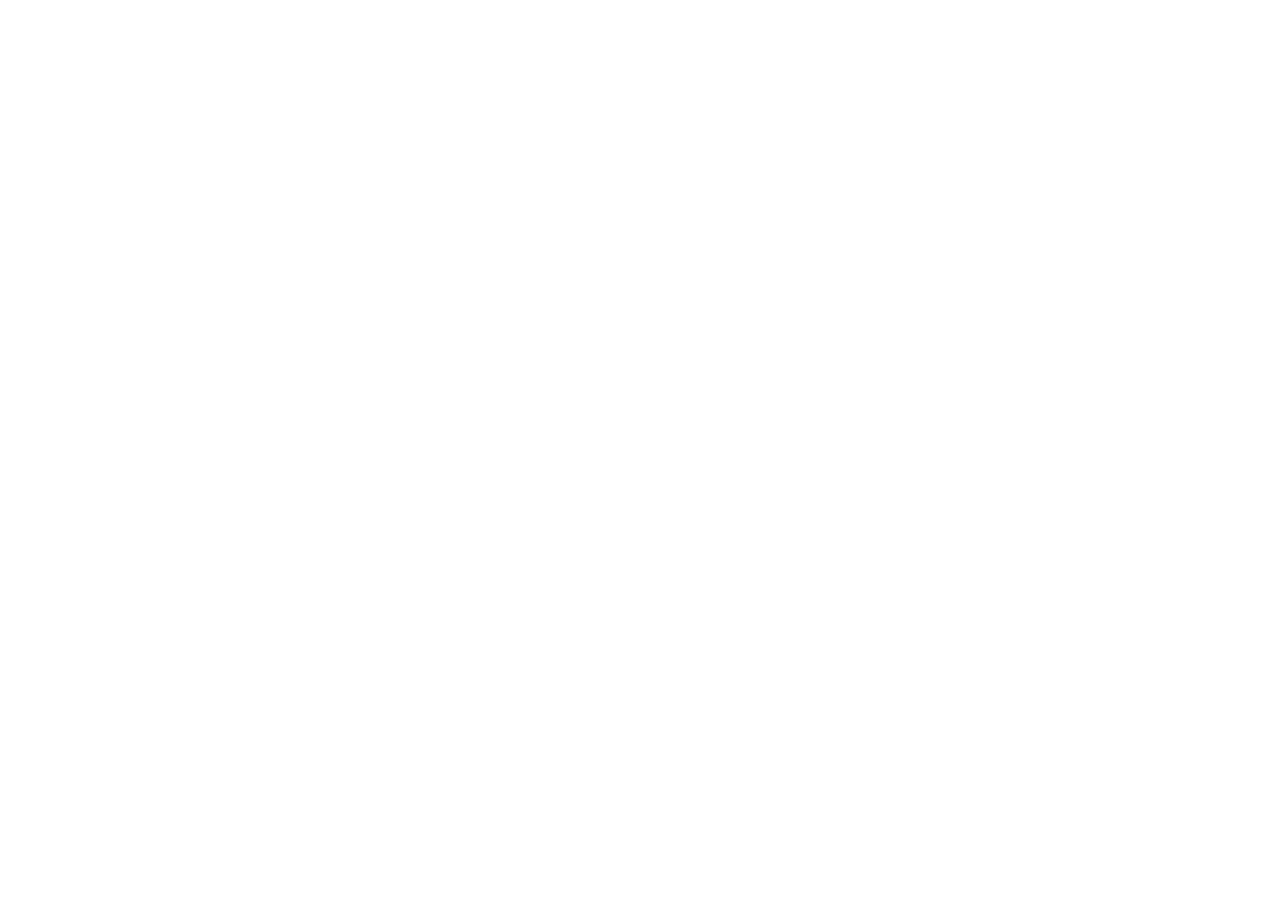
==== index.html @ bb52935b "Update index file" ====
<!DOCTYPE html>
<html lang="en">
<head>
    <meta charset="UTF-8">
    <meta http-equiv="X-UA-Compatible" content="IE=edge">
    <meta name="viewport" content="width=device-width, initial-scale=1.0">
    <title>Document</title>
</head>
<body>
    
</body>
</html>
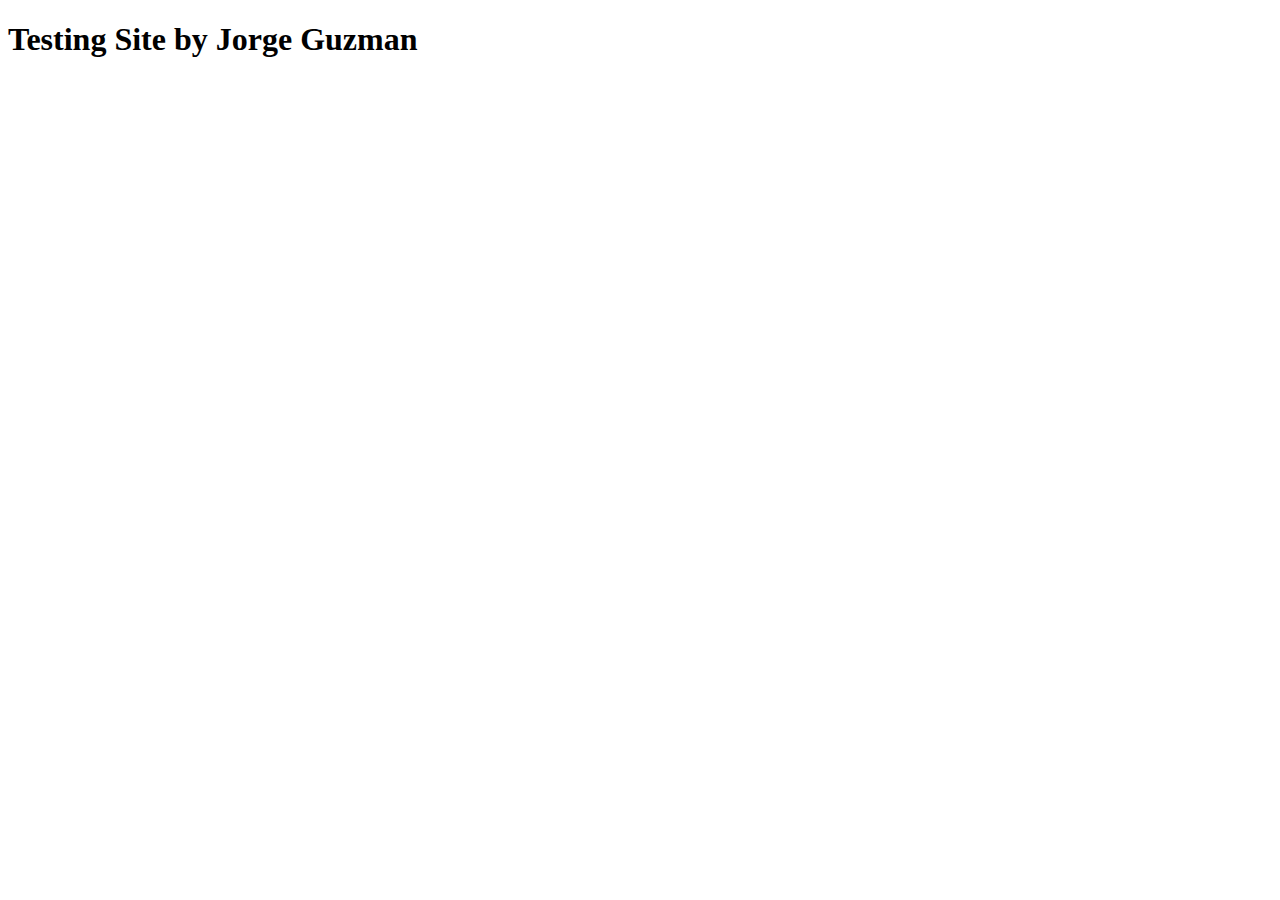
==== commit c6c68936: "Update index.html" ====
--- a/index.html
+++ b/index.html
@@ -4,9 +4,9 @@
     <meta charset="UTF-8">
     <meta http-equiv="X-UA-Compatible" content="IE=edge">
     <meta name="viewport" content="width=device-width, initial-scale=1.0">
-    <title>Document</title>
+    <title>documento local</title>
 </head>
 <body>
-    
+    <h1>Testing Site by Jorge Guzman</h1>
 </body>
-</html>+</html>
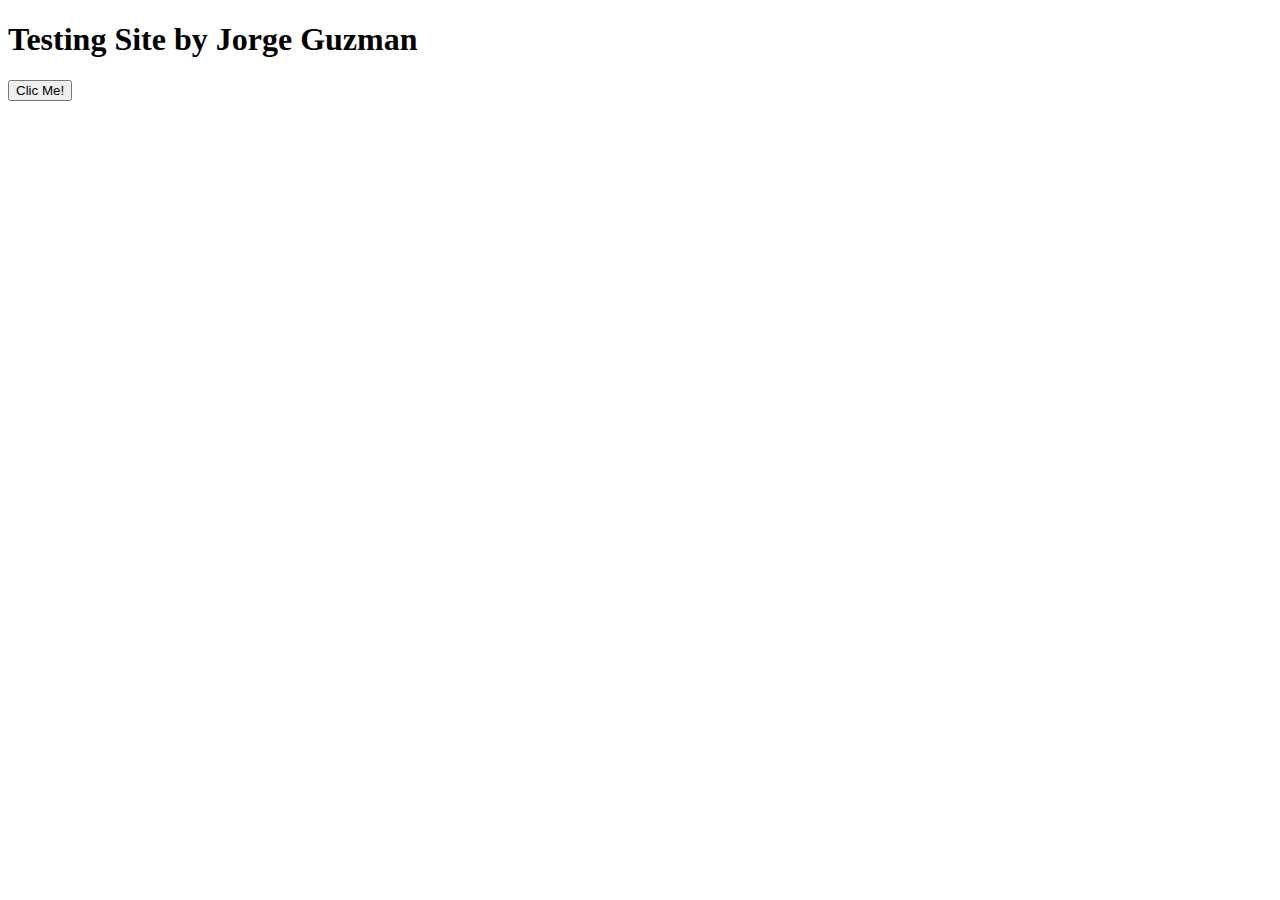
==== commit 704fb23b: "Update index.html" ====
--- a/index.html
+++ b/index.html
@@ -8,5 +8,6 @@
 </head>
 <body>
     <h1>Testing Site by Jorge Guzman</h1>
+    <button>Clic Me!</button>
 </body>
 </html>
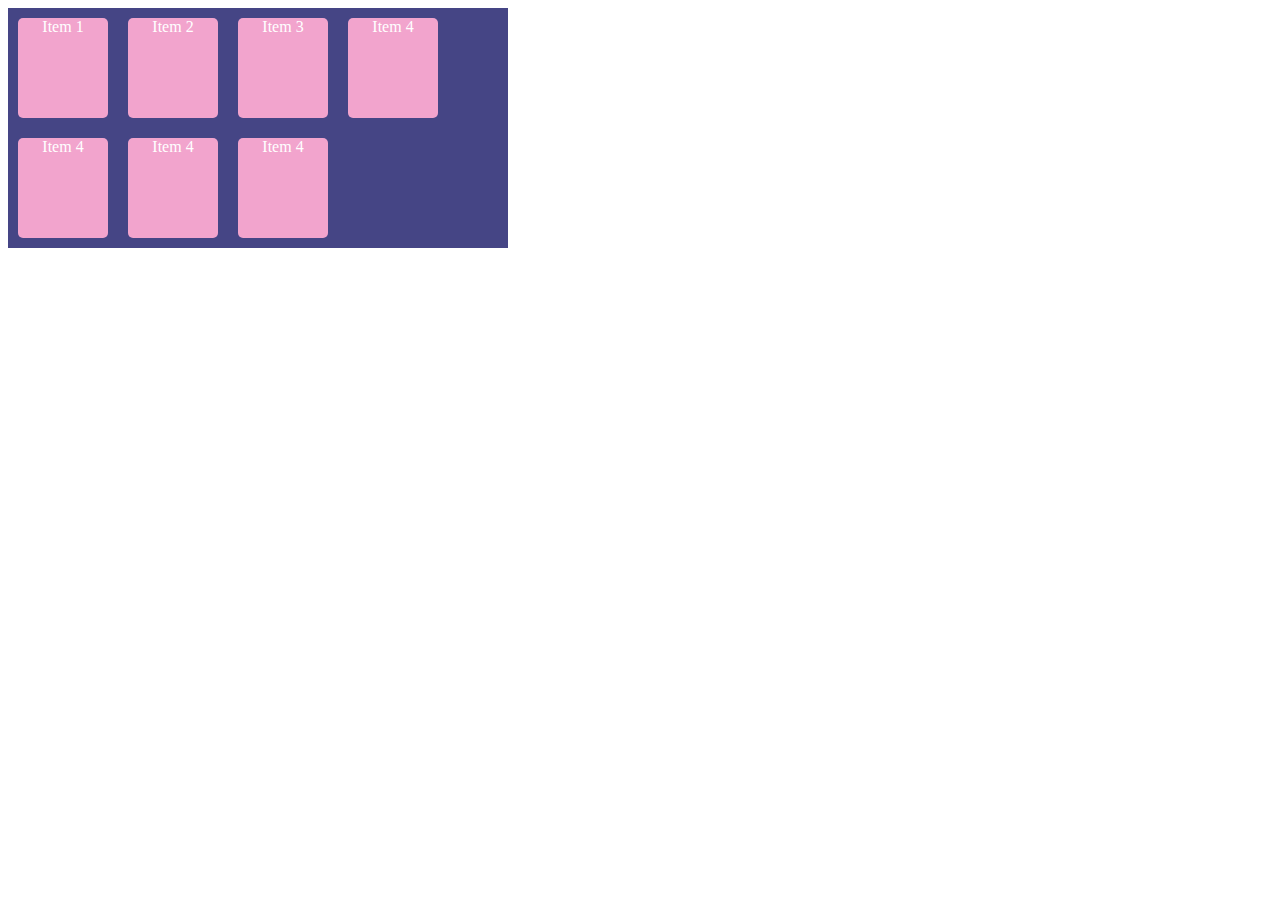
==== commit 03ce54e7: "Agrega carrito de comrpa en js basico" ====
--- a/index.html
+++ b/index.html
@@ -5,9 +5,19 @@
     <meta http-equiv="X-UA-Compatible" content="IE=edge">
     <meta name="viewport" content="width=device-width, initial-scale=1.0">
     <title>documento local</title>
+    <link rel="stylesheet" href="./css/estilo.css"/>
 </head>
 <body>
-    <h1>Testing Site by Jorge Guzman</h1>
-    <button>Clic Me!</button>
+    <div class="container">
+        <div class="box">Item 1</div>
+        <div class="box">Item 2</div>
+        <div class="box">Item 3</div>
+        <div class="box">Item 4</div>
+        <div class="box">Item 4</div>
+        <div class="box">Item 4</div>
+        <div class="box">Item 4</div>
+    </div>
+    <!-- JS Zone -->
+    <script type="text/javascript" src="./js/app.js"></script>
 </body>
 </html>
--- a/css/estilo.css
+++ b/css/estilo.css
@@ -0,0 +1,22 @@
+.container{
+    width: 500px;
+    display: flex;
+    justify-content: start;
+    /* flex-direction: row-reverse; */
+    /* flex-direction: column; */
+    background-color: rgb(69, 69, 133);
+    flex-wrap: wrap;
+    align-items: center;
+}
+
+.box{
+    width: 90px;
+    min-width: 90px;
+    height: 100px;
+    margin: 10px;
+    padding: 0 auto;
+    text-align:center;
+    color:white;
+    background-color:rgb(242, 164, 205);
+    border-radius: 5px;
+}
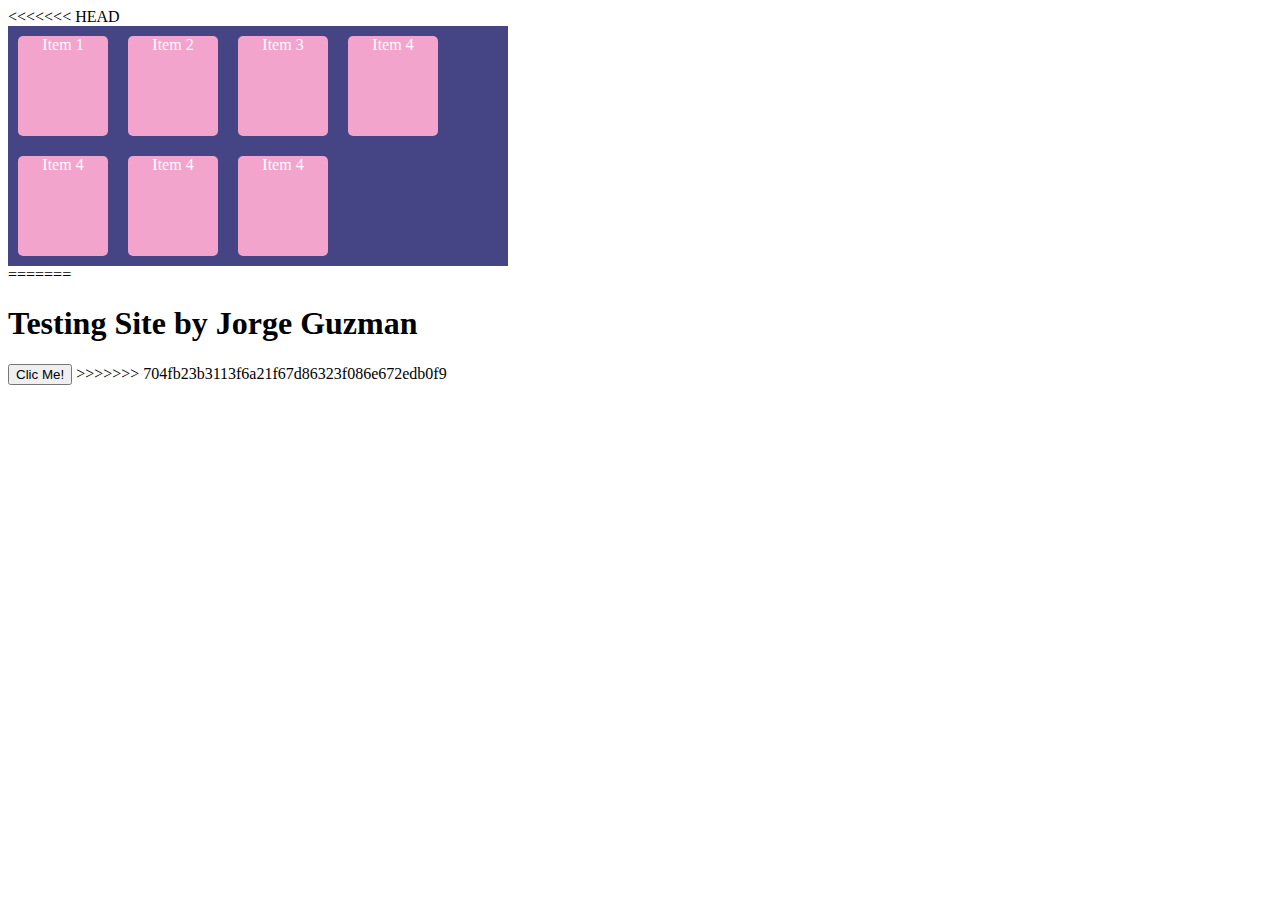
==== commit 88fb069c: "Merge branch 'master' of https://github.com/joguzmandev/CursoFullStackDeveloper" ====
--- a/index.html
+++ b/index.html
@@ -8,6 +8,7 @@
     <link rel="stylesheet" href="./css/estilo.css"/>
 </head>
 <body>
+<<<<<<< HEAD
     <div class="container">
         <div class="box">Item 1</div>
         <div class="box">Item 2</div>
@@ -19,5 +20,9 @@
     </div>
     <!-- JS Zone -->
     <script type="text/javascript" src="./js/app.js"></script>
+=======
+    <h1>Testing Site by Jorge Guzman</h1>
+    <button>Clic Me!</button>
+>>>>>>> 704fb23b3113f6a21f67d86323f086e672edb0f9
 </body>
 </html>
